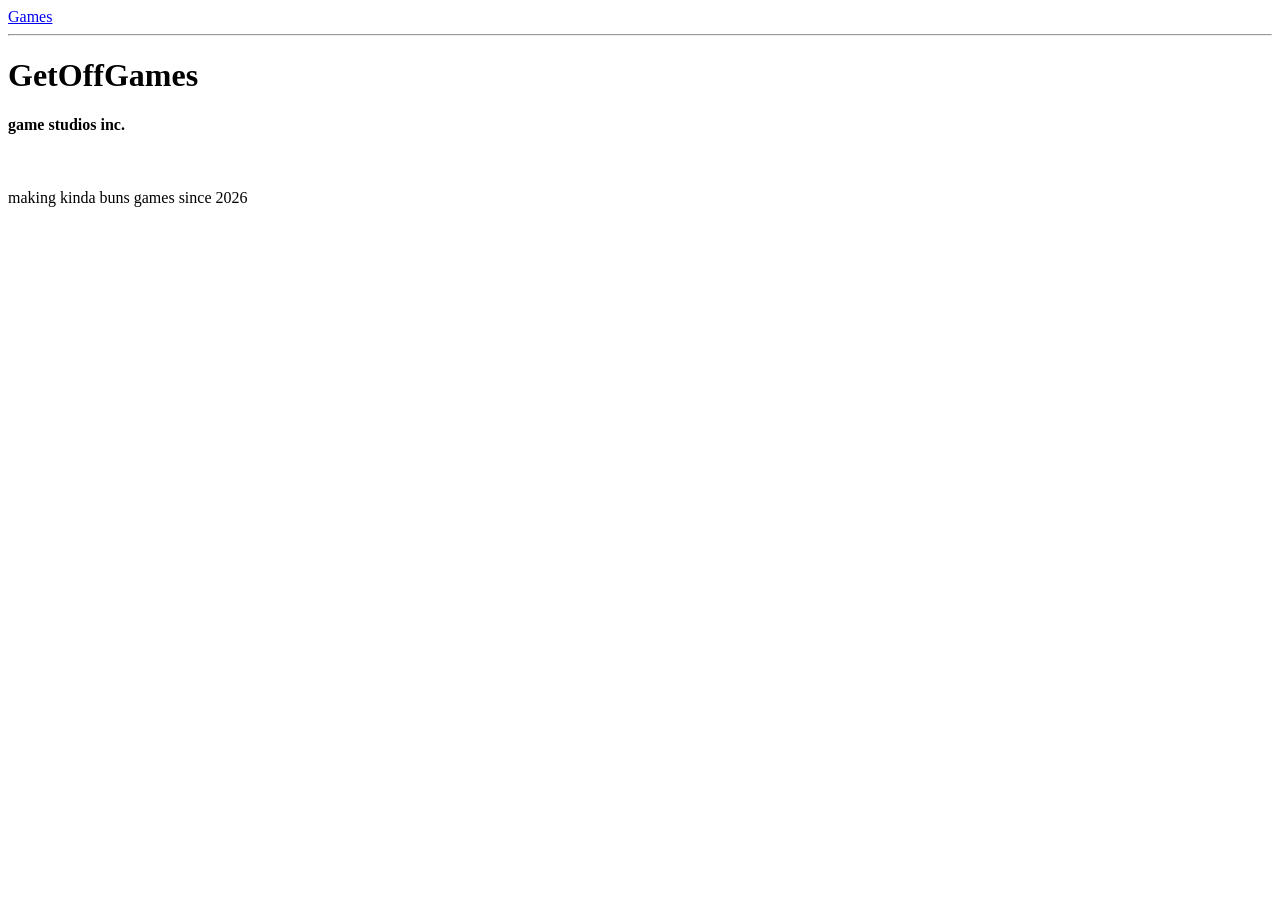
==== index.html @ ff8a6439 "Create index.html for GetOffGames homepage This file serves as the homepage for the GetOffGames webs" ====
<html>
<title>GetOffGames! Game Studio Inc.</title>
  <head>
    <a href="games.html">Games</a>
  <hr>  
  </head>
  <body>
<h1>GetOffGames</h1>
<h4>game studios inc.</h2>
<br>
<p>making kinda buns games since 2026</p>
</body>
</html>
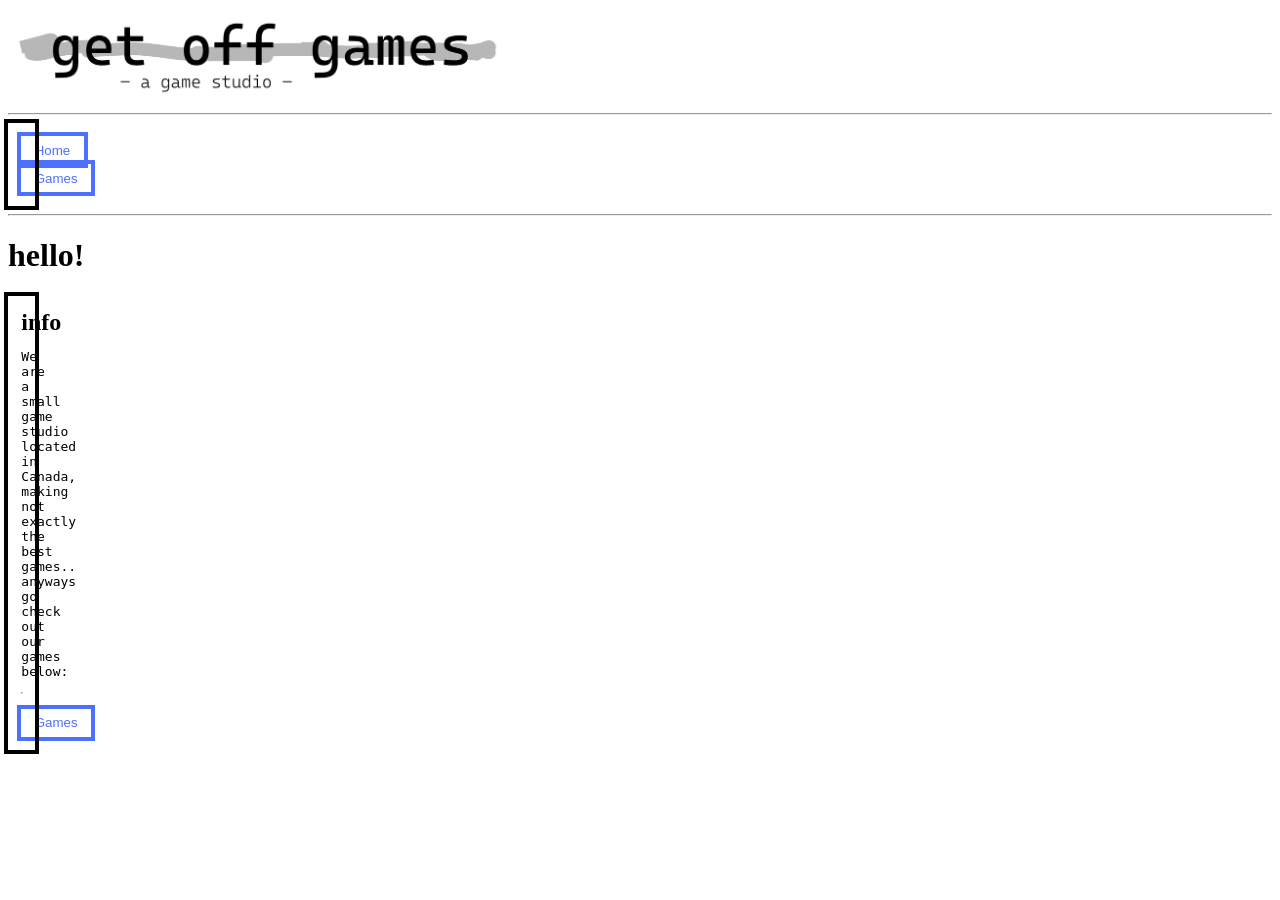
==== commit d1221ba2: "big website changes, new logo and added better navbar" ====
--- a/index.html
+++ b/index.html
@@ -1,13 +1,30 @@
-<html>
-<title>GetOffGames! Game Studio Inc.</title>
-  <head>
-    <a href="games.html">Games</a>
-  <hr>  
-  </head>
-  <body>
-<h1>GetOffGames</h1>
-<h4>game studios inc.</h2>
-<br>
-<p>making kinda buns games since 2026</p>
+<!DOCTYPE html>
+<html lang="en">
+<head>
+    <meta charset="UTF-8">
+    <meta name="viewport" content="width=device-width, initial-scale=1.0">
+    <title>get off games - main page</title>
+    <link rel="stylesheet" href="style.css">
+</head>
+<body>
+    <img src="getoffgames.png" alt="get off games logo" width="500pt" height="auto">
+    <hr>
+
+    <div class="margin1 divout padding1">
+        <a href="./index.html"><button class="btnblue play" style="margin-right: 7pt;">Home</button></a>
+        <a href="./games.html"><button class="btnblue play" style="margin-right: 7pt;">Games</button></a>
+    </div>
+
+    <hr>
+    <h1>hello!</h1>
+
+    <div class="margin1 divout padding1">
+        <h2>info</h2>
+        <p class="mono">We are a small game studio located in Canada, making not exactly the best games.. anyways go check out our games below:</p>
+        <hr>
+
+        <a href="./games.html"><button class="btnblue play" style="margin-top: 5pt;">Games</button></a>
+    </div>
+
 </body>
-</html>
+</html>
--- a/style.css
+++ b/style.css
@@ -0,0 +1,38 @@
+.mono
+{
+    font-family: monospace;
+}
+
+.margin1
+{
+    margin-right: 1000pt;
+}
+
+.divout h2 {
+    margin-top: 0;
+    margin-bottom: 0;
+}
+
+.padding1
+{
+    padding: 10pt;
+}
+
+.divout
+{
+    outline: 3pt solid black;
+}
+
+button
+{
+    background: none;
+    border: none;
+}
+
+.btnblue
+{
+    outline: 3pt solid rgb(76, 112, 255);
+    padding: 5pt;
+    padding-inline: 10pt;
+    color: rgb(76, 112, 255);
+}
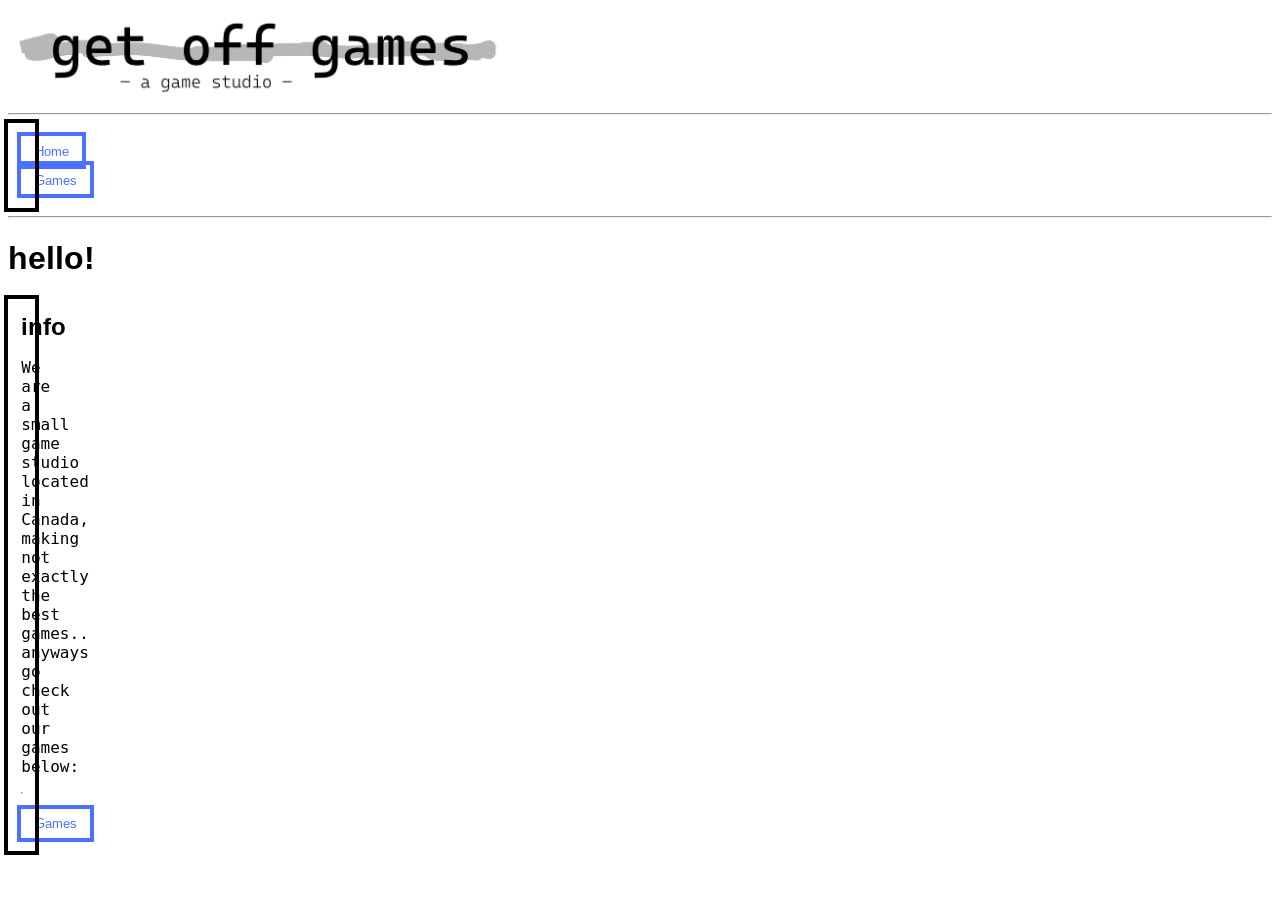
==== commit db28fc0a: "Fix fonts" ====
--- a/index.html
+++ b/index.html
@@ -4,6 +4,9 @@
     <meta charset="UTF-8">
     <meta name="viewport" content="width=device-width, initial-scale=1.0">
     <title>get off games - main page</title>
+    <link rel="preconnect" href="https://fonts.googleapis.com">
+    <link rel="preconnect" href="https://fonts.gstatic.com" crossorigin>
+    <link href="https://fonts.googleapis.com/css2?family=Arimo:wght@400;700&display=swap" rel="stylesheet">
     <link rel="stylesheet" href="style.css">
 </head>
 <body>
--- a/style.css
+++ b/style.css
@@ -1,6 +1,11 @@
 .mono
 {
-    font-family: monospace;
+    font-family: Menlo, monospace;
+}
+
+body
+{
+    font-family: 'Arimo', sans-serif;
 }
 
 .margin1
@@ -27,6 +32,7 @@
 {
     background: none;
     border: none;
+    font-family: inherit;
 }
 
 .btnblue
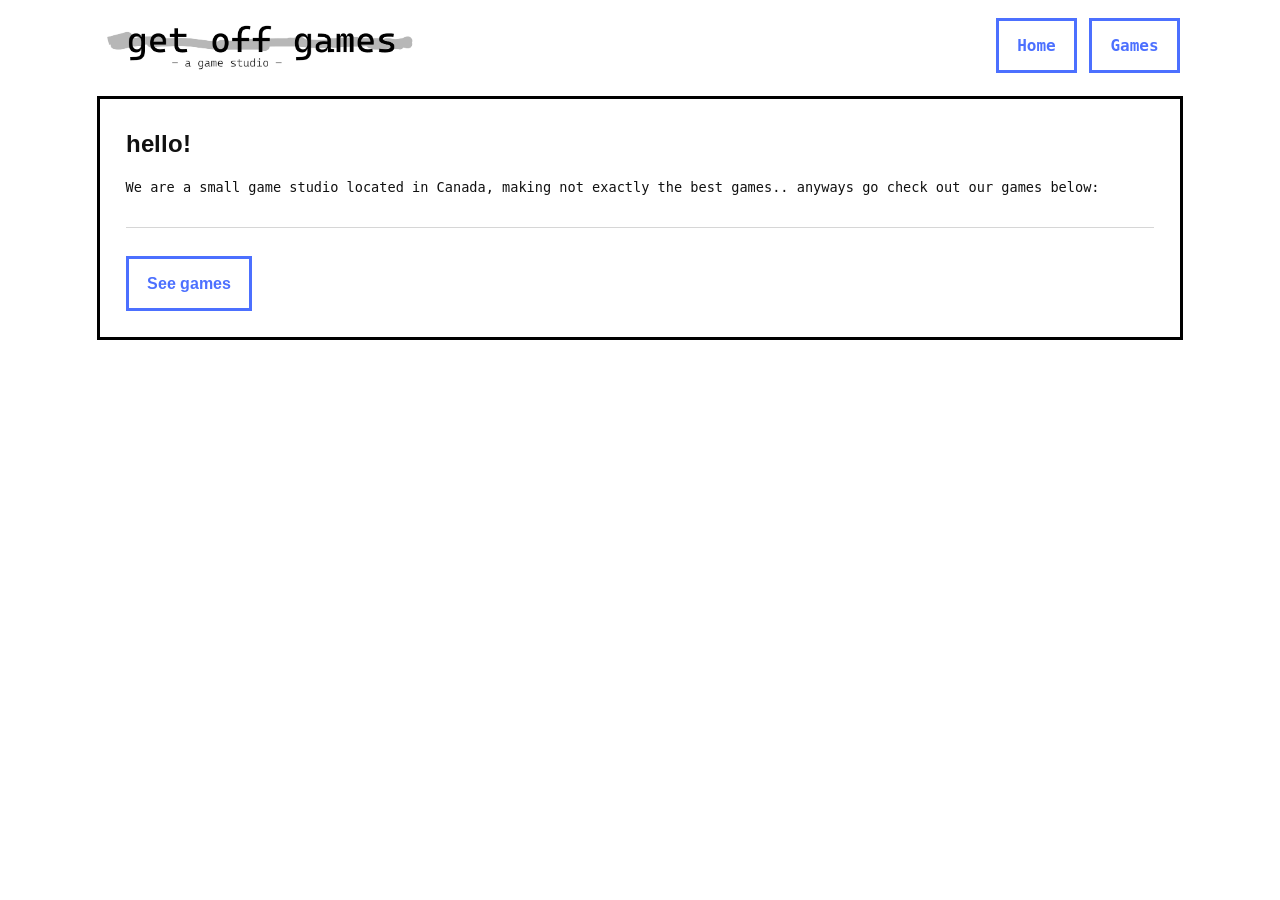
==== commit b7e63a33: "big ui update, works on all resolutions now" ====
--- a/index.html
+++ b/index.html
@@ -10,24 +10,21 @@
     <link rel="stylesheet" href="style.css">
 </head>
 <body>
-    <img src="getoffgames.png" alt="get off games logo" width="500pt" height="auto">
-    <hr>
+    <main class="site-shell">
+        <header class="site-header">
+            <img class="site-logo" src="getoffgames.png" alt="get off games logo">
+            <nav class="site-nav" aria-label="Primary navigation">
+                <a class="btnblue" href="./index.html">Home</a>
+                <a class="btnblue" href="./games.html">Games</a>
+            </nav>
+        </header>
 
-    <div class="margin1 divout padding1">
-        <a href="./index.html"><button class="btnblue play" style="margin-right: 7pt;">Home</button></a>
-        <a href="./games.html"><button class="btnblue play" style="margin-right: 7pt;">Games</button></a>
-    </div>
-
-    <hr>
-    <h1>hello!</h1>
-
-    <div class="margin1 divout padding1">
-        <h2>info</h2>
-        <p class="mono">We are a small game studio located in Canada, making not exactly the best games.. anyways go check out our games below:</p>
-        <hr>
-
-        <a href="./games.html"><button class="btnblue play" style="margin-top: 5pt;">Games</button></a>
-    </div>
-
+        <section class="section-card">
+            <h1>hello!</h1>
+            <p class="mono">We are a small game studio located in Canada, making not exactly the best games.. anyways go check out our games below:</p>
+            <hr>
+            <a class="btnblue" href="./games.html">See games</a>
+        </section>
+    </main>
 </body>
-</html>+</html>
--- a/style.css
+++ b/style.css
@@ -1,44 +1,145 @@
-.mono
-{
+:root {
+    color-scheme: light;
+    --page-bg: #ffffff;
+    --card-bg: #ffffff;
+    --border-color: #000000;
+    --accent: rgb(76, 112, 255);
+    --max-width: 1080px;
+}
+
+* {
+    box-sizing: border-box;
+}
+
+html {
+    scroll-behavior: smooth;
+}
+
+body {
+    margin: 0;
+    min-height: 100vh;
+    font-family: 'Arimo', sans-serif;
+    background: var(--page-bg);
+    color: #111;
+    line-height: 1.6;
+    padding: 1rem;
+}
+
+img {
+    max-width: 100%;
+    height: auto;
+    display: block;
+}
+
+.site-shell {
+    max-width: var(--max-width);
+    margin: 0 auto;
+}
+
+.site-header {
+    display: flex;
+    flex-wrap: wrap;
+    align-items: center;
+    justify-content: space-between;
+    gap: 1rem;
+}
+
+.site-logo {
+    width: min(100%, 500px);
+    max-width: 320px;
+    object-fit: contain;
+}
+
+.site-nav {
+    display: flex;
+    flex-wrap: wrap;
+    justify-content: center;
+    gap: 0.75rem;
+    margin: 0;
     font-family: Menlo, monospace;
 }
 
-body
-{
-    font-family: 'Arimo', sans-serif;
+.site-nav a,
+.btnblue {
+    display: inline-flex;
+    align-items: center;
+    justify-content: center;
+    padding: 0.75rem 1.15rem;
+    border: 3px solid var(--accent);
+    border-radius: 0;
+    background: transparent;
+    color: var(--accent);
+    text-decoration: none;
+    font-weight: 700;
+    transition: transform 160ms ease, background 160ms ease, color 160ms ease;
 }
 
-.margin1
-{
-    margin-right: 1000pt;
+.site-nav a:hover,
+.site-nav a:focus-visible,
+.btnblue:hover,
+.btnblue:focus-visible {
+    background: var(--accent);
+    color: #ffffff;
+    transform: translateY(-1px);
 }
 
-.divout h2 {
-    margin-top: 0;
-    margin-bottom: 0;
+.section-card {
+    margin-top: 1.5rem;
+    padding: clamp(1rem, 2vw, 1.8rem);
+    background: var(--card-bg);
+    outline: 3px solid var(--border-color);
+    border-radius: 0;
 }
 
-.padding1
-{
-    padding: 10pt;
+.section-card h1,
+.section-card h2 {
+    margin-top: 0;
+    margin-bottom: 0.85rem;
 }
 
-.divout
-{
-    outline: 3pt solid black;
+.section-card p {
+    margin: 0 0 1.25rem;
 }
 
-button
-{
-    background: none;
-    border: none;
-    font-family: inherit;
+.game-card {
+    display: grid;
+    gap: 1rem;
 }
 
-.btnblue
-{
-    outline: 3pt solid rgb(76, 112, 255);
-    padding: 5pt;
-    padding-inline: 10pt;
-    color: rgb(76, 112, 255);
-}+.mono {
+    font-family: Menlo, monospace;
+    font-size: clamp(0.85rem, 1vw, 1rem);
+}
+
+hr {
+    border: none;
+    border-top: 1px solid rgba(0, 0, 0, 0.16);
+    margin: 1.75rem 0;
+}
+
+@media (max-width: 720px) {
+    body {
+        padding: 0.85rem;
+    }
+
+    .site-header {
+        justify-content: center;
+    }
+
+    .section-card {
+        padding: 1rem;
+    }
+}
+
+@media (max-width: 480px) {
+    .site-nav,
+    .game-card {
+        width: 100%;
+        flex-direction: column;
+    }
+
+    .site-nav a,
+    .btnblue {
+        width: 100%;
+    }
+}
